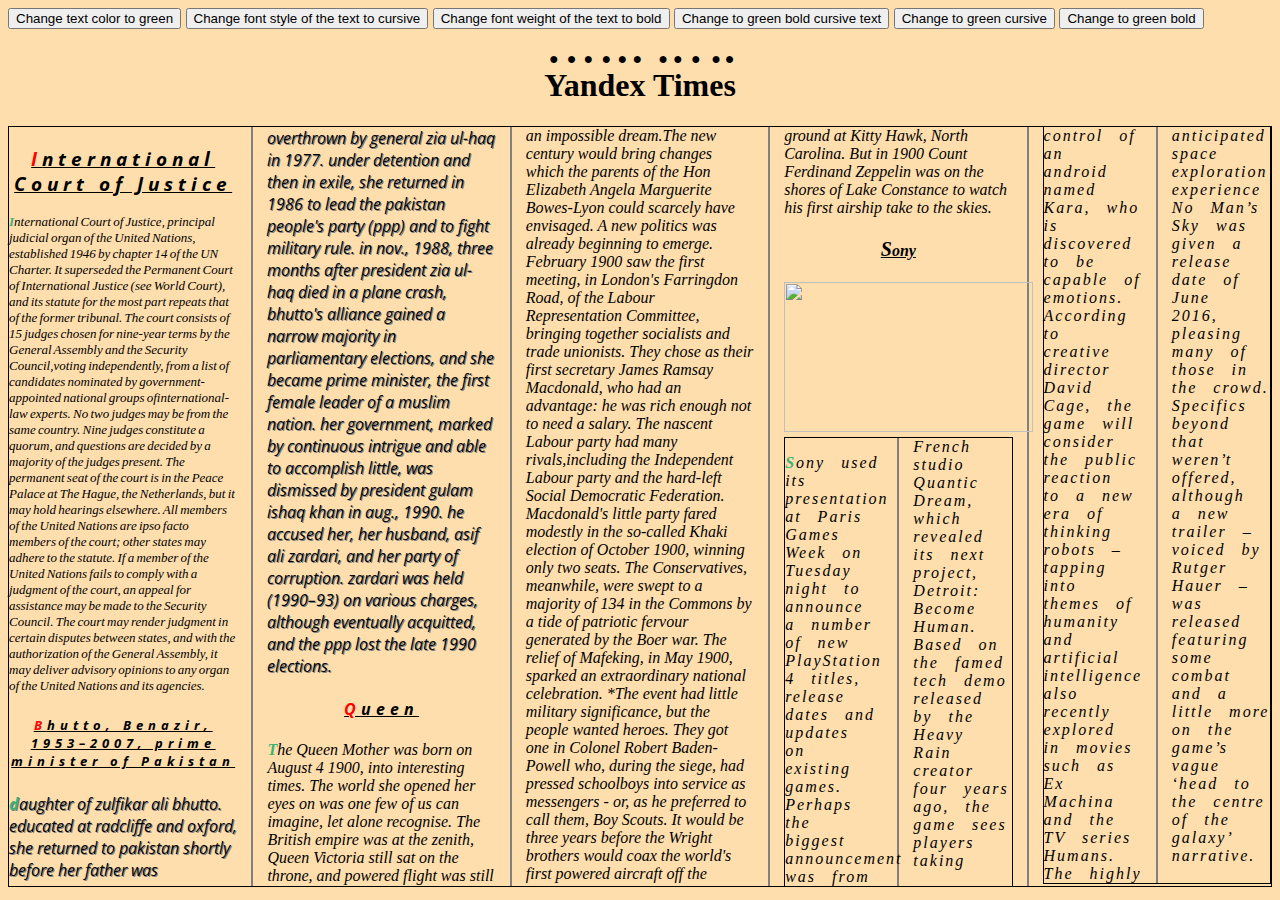
==== Temp/index.html @ 9726d6dc "Added Verstka-4 with button performance" ====
<!DOCTYPE html>
<html lang="ru">
<link href='https://fonts.googleapis.com/css?family=Open+Sans+Condensed:300&subset=latin,cyrillic'
      rel='stylesheet'
      type='text/css'>
<head>
    <meta charset="utf-8">
    <title>DeLorean DMC-12</title>
    <link rel="stylesheet" href="index.css">
</head>
<body>
<form>
    <button formaction="greentext.html" type="submit">Change text color to green</button>
    <button formaction="cursive.html" type="submit">Change font style of the text to cursive</button>
    <button formaction="bold.html" type="submit">Change font weight of the text to bold</button>
    <button formaction="boldgreencursive.html" type="submit">Change to green bold cursive text</button>
    <button formaction="greencursive.html" type="submit">Change to green cursive</button>
    <button formaction="greenbold.html" type="submit">Change to green bold</button>
</form>
<h1 class="globaltitle">Yandex Times</h1>
<!-- Здесь применять вашу самую сильную магию -->
<div id="all">
    <h3 class="title">International Court of Justice</h3>

    <p class="test1"> International Court of Justice, principal judicial organ of the United Nations,
        established 1946 by chapter 14 of the UN Charter.
        It superseded the Permanent Court of International Justice (see World Court),
        and its statute for the most part repeats that of the former tribunal.
        The court consists of 15 judges chosen for nine-year terms by the General Assembly
        and the Security Council,voting independently, from a list of candidates nominated by
        government-appointed national groups ofinternational-law experts.
        No two judges may be from the same country.
        Nine judges constitute a quorum, and questions are decided by a
        majority of the judges present. The permanent seat of the court is in the Peace Palace at The Hague,
        the Netherlands, but it may hold hearings elsewhere. All members of the United
        Nations are ipso facto members of the court; other states
        may adhere to the statute. If a member of the United Nations fails to comply with a
        judgment of the court, an appeal for assistance may be made to the Security Council.
        The court may render judgment in certain disputes between states, and with
        the authorization of the General Assembly, it may deliver advisory opinions
        to any organ of the United Nations and its agencies.
    </p>

    <h5 class="title"> Bhutto, Benazir, 1953–2007, prime minister of Pakistan </h5>

    <p class="test2"> Daughter of Zulfikar Ali Bhutto. Educated at Radcliffe and Oxford,
        she returned to Pakistan shortly before her father was overthrown by General Zia ul-Haq in 1977.
        Under detention and then in exile, she returned in 1986 to lead
        the Pakistan People's party (PPP) and to fight military rule. In Nov.,
        1988, three months after President Zia ul-Haq
        died in a plane crash, Bhutto's alliance gained a narrow majority in parliamentary elections,
        and she became prime minister, the first female leader of a Muslim nation.
        Her government, marked by continuous  intrigue and able to accomplish little, was
        dismissed by President Gulam Ishaq Khan in Aug., 1990. He accused her, her husband,
        Asif Ali Zardari, and her party of corruption.
        Zardari was held (1990–93) on various charges, although eventually acquitted,
        and the PPP lost the late 1990 elections.
    </p>
    <h4 class="title">Queen</h4>

    <p id="queen">The Queen Mother was born on August 4 1900, into interesting times.
        The world she opened her eyes on was one few of us can imagine, let alone recognise.
        The British empire was at the zenith, Queen Victoria still sat on the throne, and powered flight was
        still an impossible dream.The new century would bring changes which the parents of
        the Hon Elizabeth Angela Marguerite Bowes-Lyon could scarcely have envisaged.
        A new politics was already beginning to emerge. February 1900 saw the
        first meeting, in London's Farringdon Road, of the Labour Representation Committee,
        bringing together socialists and trade unionists. They chose as their first secretary
        James Ramsay Macdonald, who had an advantage: he was rich enough not to need a salary.
        The nascent Labour party had many rivals,including the Independent Labour party and the
        hard-left Social Democratic Federation. Macdonald's little party fared modestly in the
        so-called Khaki election of October 1900, winning only two seats.
        The Conservatives, meanwhile, were swept to a majority of 134 in the
        Commons by a tide of patriotic fervour generated by the Boer war. The
        relief of Mafeking, in May 1900, sparked an extraordinary national celebration.
        *The event had little military significance, but the people wanted heroes. They
        got one in Colonel Robert Baden-Powell who, during the siege, had pressed schoolboys
        into service as messengers - or, as he preferred to call them, Boy Scouts.
        It would be three years before the Wright
        brothers would coax the world's first powered aircraft off the ground at Kitty Hawk,
        North Carolina. But in 1900 Count Ferdinand Zeppelin was on the shores of Lake Constance
        to watch his first airship take to the skies.</p>

    <h4 id="sonytitle">Sony</h4>
    <img
        src="https://i.guim.co.uk/img/static/sys-images/Guardian/Pix/pictures/2015/10/28/1446028980186/78e03464-0fdb-45d9-86a3-a2d651d47e74-2060x1236.png?w=620&q=85&auto=format&sharp=10&s=28545294ee577be99ce50895cf27e9cd">
    <div id="sony">
        <p>
            Sony used its presentation at Paris Games Week on Tuesday night to announce a number
            of new PlayStation 4 titles, release dates and updates on existing games.
            Perhaps the biggest announcement was from French studio Quantic Dream,
            which revealed its next project, Detroit: Become Human. Based on the famed
            tech demo released by the Heavy Rain creator four years ago, the game sees players
            taking control of an android named Kara, who is discovered to be
            capable of emotions. According to creative director David Cage, the game will
            consider the public reaction to a new era of thinking robots – tapping
            into themes of humanity and artificial intelligence also recently
            explored in movies such as Ex Machina and the TV series Humans.
            The highly anticipated space exploration experience No Man’s Sky was given
            a release date of June 2016, pleasing many of those in the crowd. Specifics
            beyond that weren’t offered, although a new trailer – voiced by Rutger Hauer
            – was released featuring some combat and a little more on the game’s vague
            ‘head to the centre of the galaxy’ narrative.</p>
    </div>
</div>

</body>
</html>
---- Temp/index.css ----
body {
    background: #FFDEAD;
    font-family: 'Open Sans Condensed', sans-serif;

}

div {
    column-count: 5; /*разбиение текста на колонки*/
    -webkit-column-count: 5;
    -moz-column-count: 5;
    column-gap: 30px; /*расстояние между колонками */
    column-rule: 2px solid grey; /*добавление разделения между колонками*/
    column-width: 50px; /*ширина колонок*/
    font-style: italic;
    border-style: solid;
    border-width: 1px;
}
p::first-letter {
    color: mediumseagreen;
    font-weight: bold;
}

.title::first-letter {
    color: red;
}

#sonytitle::first-letter {
    color: black;
    font-size: 20px;
}

img {
    align-content: center;
    width: 249px;
    height: 150px;
}

.globaltitle {
    font-family: 'Indie Flower', cursive;
    text-align: center;
    font-weight: bold;
    text-emphasis: circle;
}

.title {
    text-decoration: underline;
    text-align: center;
    font-weight: bold;
    letter-spacing: 5px; /*отступы между буквами*/
}

.test1 {
    font-family: cursive; /*тип шрифта */
    font-size: small; /*размер шрифта */
    word-spacing: -1px; /*отступы между словами*/
}

.test2 {
    font-style: italic; /*наклон*/
    font-weight: normal; /* обычный (а) */
    /*bold      жирный (в)  */
    /*light     тонкий      */
    text-transform: lowercase; /* либо все буквы мелкие ,либо большие ,либо как у названия песен*/
    text-shadow: 1px 1px gray; /* change on x  change on y shadow color*/
    /*::first-line:изменение первой строки текста */
    /*::first-letter первая буква*/
}

.pic {
    column-span: all; /*игнор на разбиение*/
}

@font-face {
    font-family: 'Open Sans Condensed'; /* название моего шрифта*/
    /* .woff — один из популярных форматов веб-шрифтов */
    src: url(https://fonts.googleapis.com/css?family=Open+Sans+Condensed:300&subset=latin,cyrillic)/*где находится новый шрифт */
;
}

@font-face {
    font-family: 'Indie Flower', cursive;
    src: url(https://fonts.googleapis.com/css?family=Indie+Flower);
}

@font-face {
    font-family: 'Pacifico', cursive;
    src: url(https://fonts.googleapis.com/css?family=Pacifico) ;
}

#queen {
    font-family: fantasy;
    word-spacing: inherit;
}

#sony {
    column-count: 2;
    word-spacing: 10px;
    letter-spacing: 2px;
    font-family: 'Pacifico', cursive;
}

#sonytitle {
    text-align: center;
    font-family: 'Pacifico', cursive;
    font-weight: bold;
    text-decoration: underline;
}
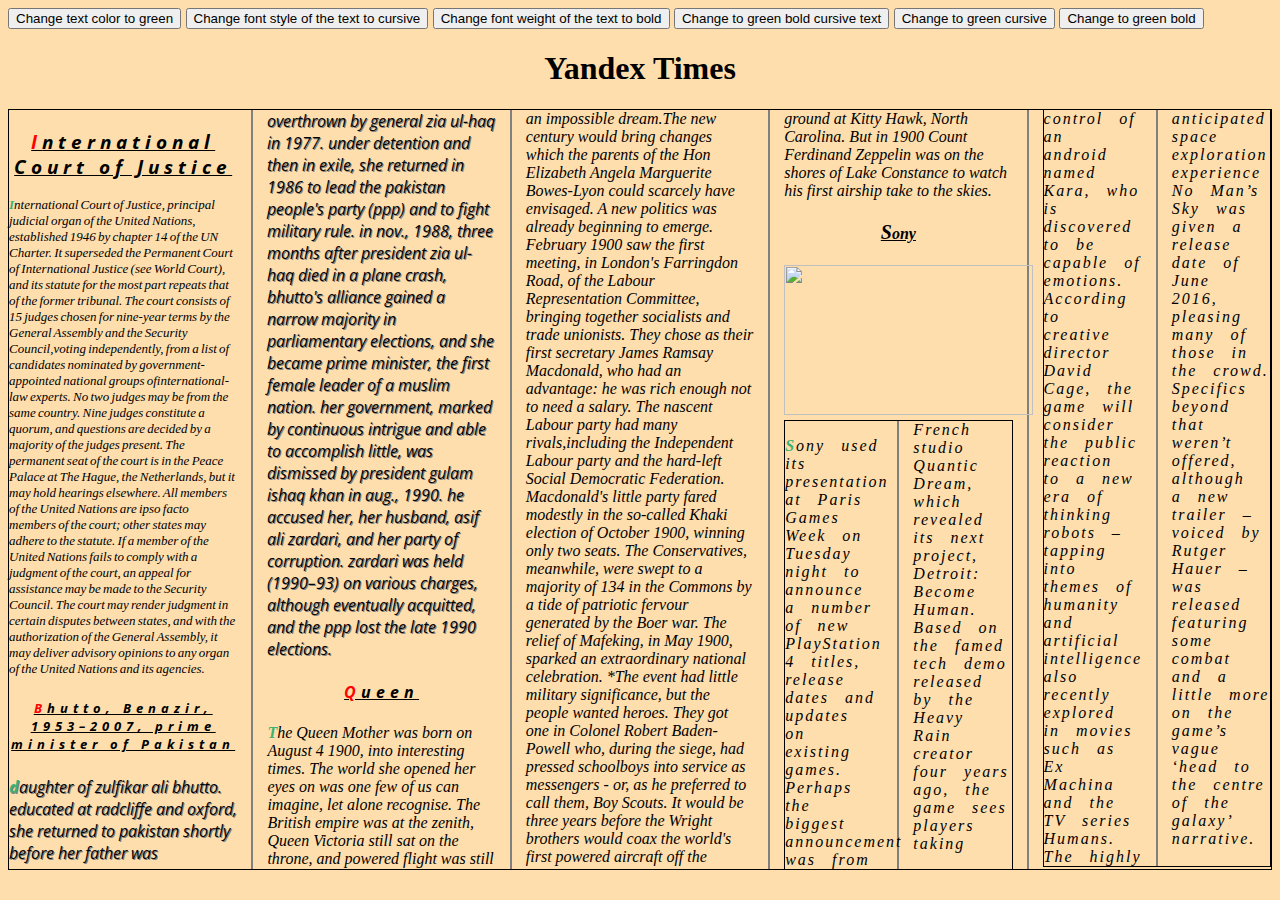
==== commit a120bf35: "ReEdited version #1" ====
--- a/Temp/index.html
+++ b/Temp/index.html
@@ -13,7 +13,7 @@
     <button formaction="greentext.html" type="submit">Change text color to green</button>
     <button formaction="cursive.html" type="submit">Change font style of the text to cursive</button>
     <button formaction="bold.html" type="submit">Change font weight of the text to bold</button>
-    <button formaction="boldgreencursive.html" type="submit">Change to green bold cursive text</button>
+    <button formaction="greenboldcursive.html" type="submit">Change to green bold cursive text</button>
     <button formaction="greencursive.html" type="submit">Change to green cursive</button>
     <button formaction="greenbold.html" type="submit">Change to green bold</button>
 </form>
--- a/Temp/index.css
+++ b/Temp/index.css
@@ -39,7 +39,6 @@
     font-family: 'Indie Flower', cursive;
     text-align: center;
     font-weight: bold;
-    text-emphasis: circle;
 }
 
 .title {
